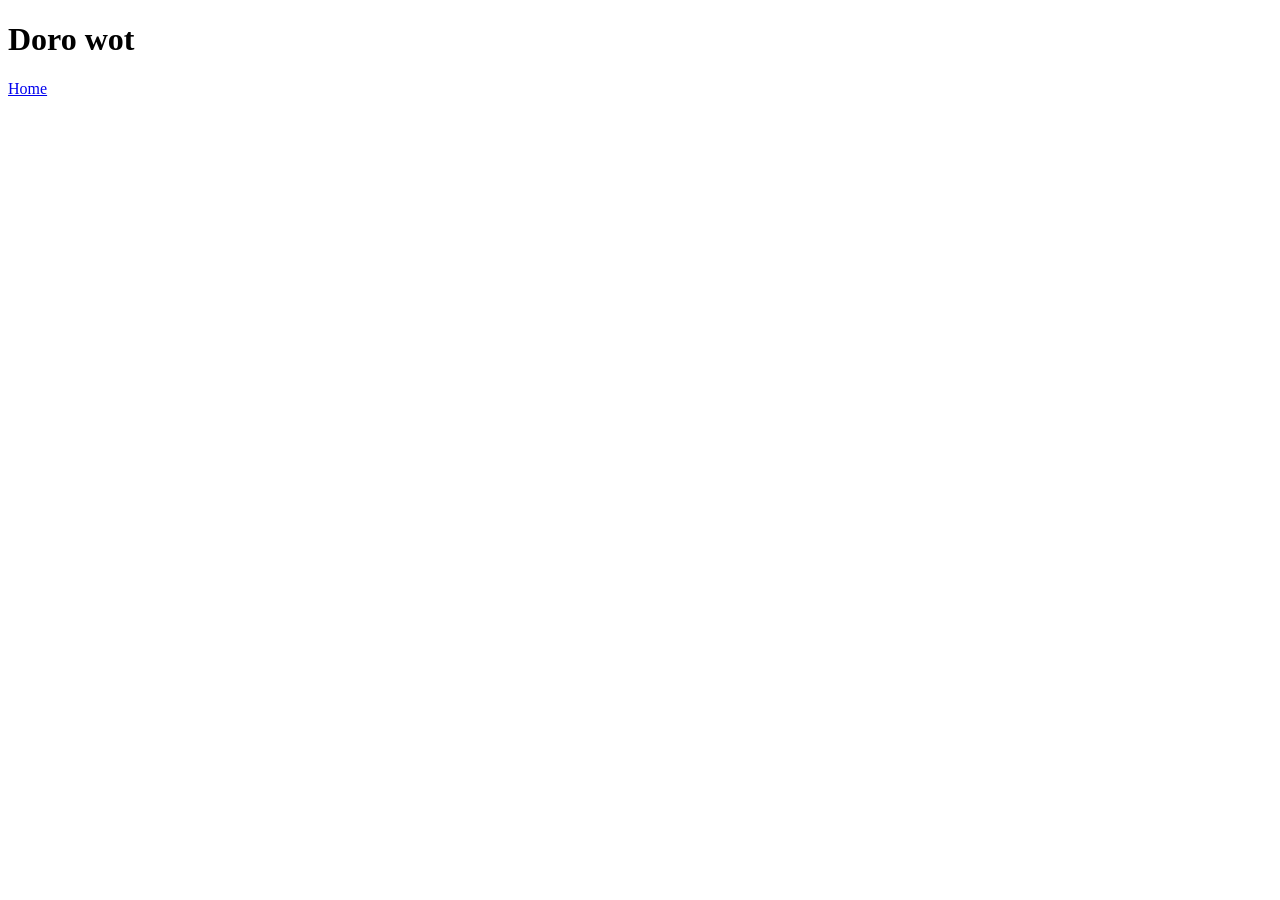
==== recipes/doro.html @ 885223c8 "create recipes page and link with index.html" ====
<!DOCTYPE html>
<html lang="en">
<head>
    <meta charset="UTF-8">
    <meta name="viewport" content="width=device-width, initial-scale=1.0">
    <title>doro</title>
</head>
<body>
    <h1>Doro wot</h1>
    <a href="../index.html">Home</a>
</body>
</html>
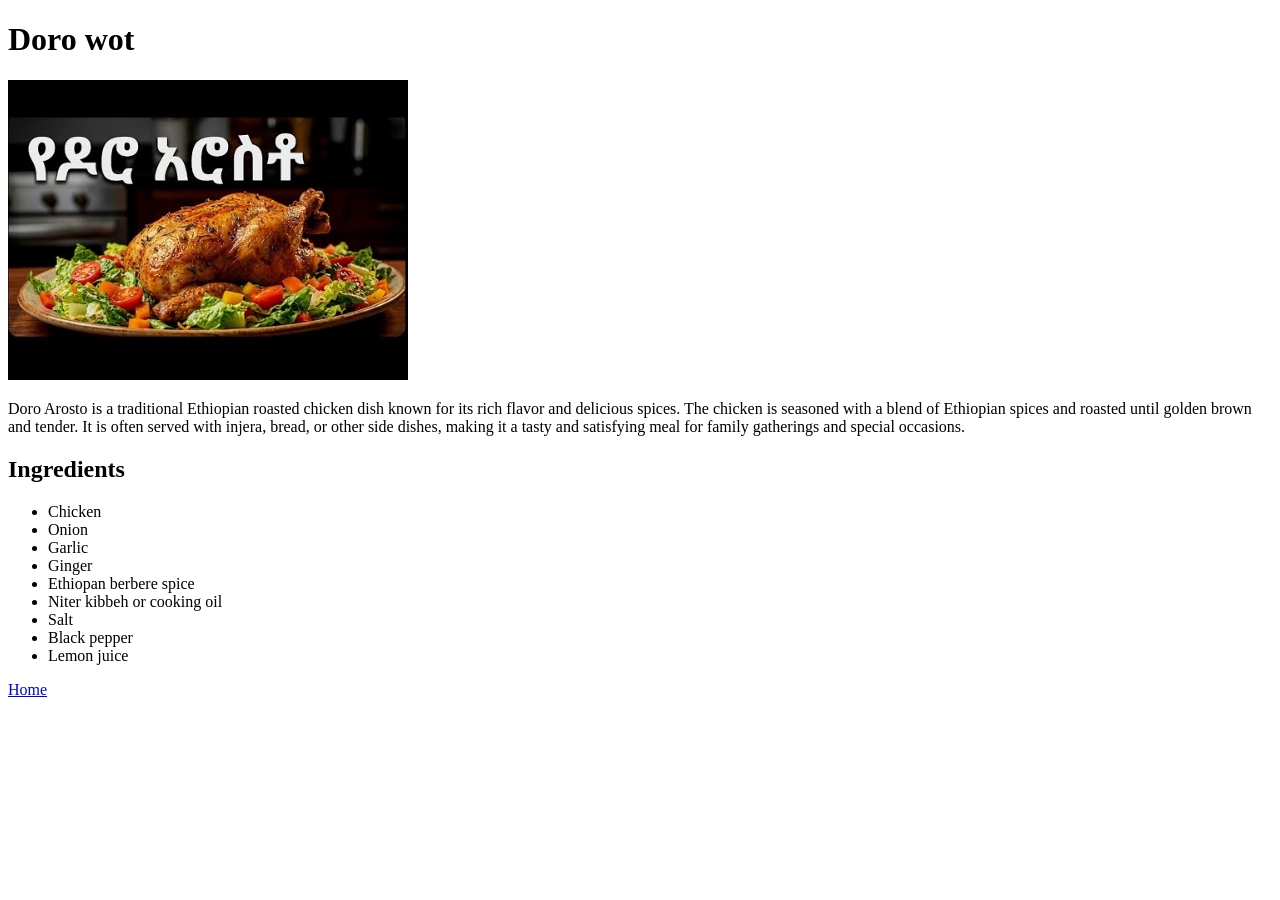
==== commit f05d6b2c: "Add image, description and ingredients Add image, description and ingredients for each recipe" ====
--- a/recipes/doro.html
+++ b/recipes/doro.html
@@ -7,6 +7,20 @@
 </head>
 <body>
     <h1>Doro wot</h1>
+    <img src="../images/doro.jpg" width="400" alt="Doro Arosto">
+    <p>Doro Arosto is a traditional Ethiopian roasted chicken dish known for its rich flavor and delicious spices. The chicken is seasoned with a blend of Ethiopian spices and roasted until golden brown and tender. It is often served with injera, bread, or other side dishes, making it a tasty and satisfying meal for family gatherings and special occasions.</p>
+  <h2>Ingredients</h2>
+    <ul>
+        <li>Chicken</li>
+        <li>Onion</li>
+        <li>Garlic</li>
+        <li>Ginger</li>
+        <li>Ethiopan berbere spice</li>
+        <li>Niter kibbeh or cooking oil</li>
+        <li>Salt</li>
+        <li>Black pepper</li>
+        <li>Lemon juice</li>
+    </ul>
     <a href="../index.html">Home</a>
 </body>
 </html>
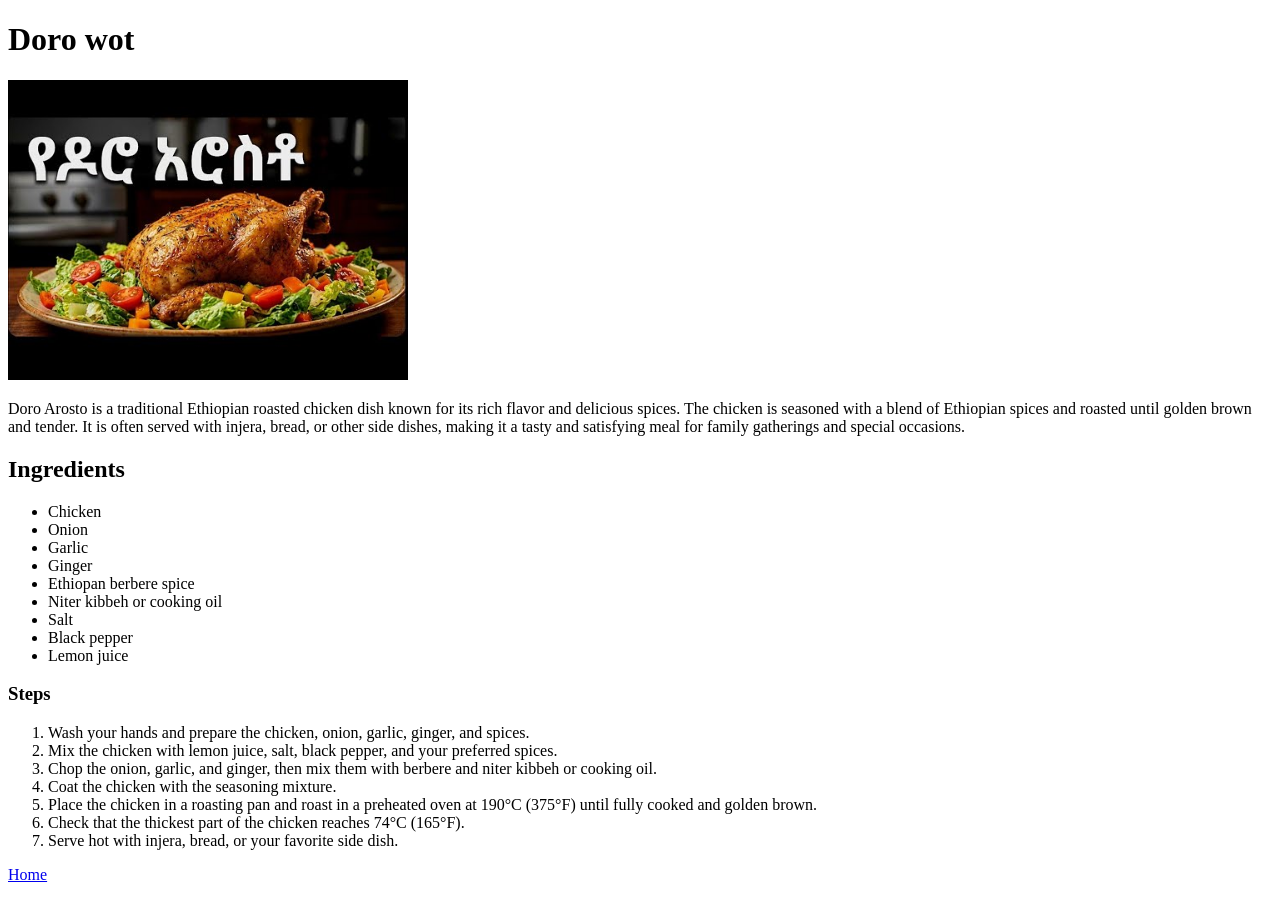
==== commit 949fe8a6: "Add steps for each recipes" ====
--- a/recipes/doro.html
+++ b/recipes/doro.html
@@ -21,6 +21,16 @@
         <li>Black pepper</li>
         <li>Lemon juice</li>
     </ul>
+    <h3>Steps</h3>
+    <ol>
+        <li>Wash your hands and prepare the chicken, onion, garlic, ginger, and spices.</li>
+        <li>Mix the chicken with lemon juice, salt, black pepper, and your preferred spices.</li>
+        <li>Chop the onion, garlic, and ginger, then mix them with berbere and niter kibbeh or cooking oil.</li>
+        <li>Coat the chicken with the seasoning mixture.</li>
+        <li>Place the chicken in a roasting pan and roast in a preheated oven at 190°C (375°F) until fully cooked and golden brown.</li>
+        <li>Check that the thickest part of the chicken reaches 74°C (165°F).</li>
+        <li>Serve hot with injera, bread, or your favorite side dish.</li>
+    </ol>
     <a href="../index.html">Home</a>
 </body>
 </html>
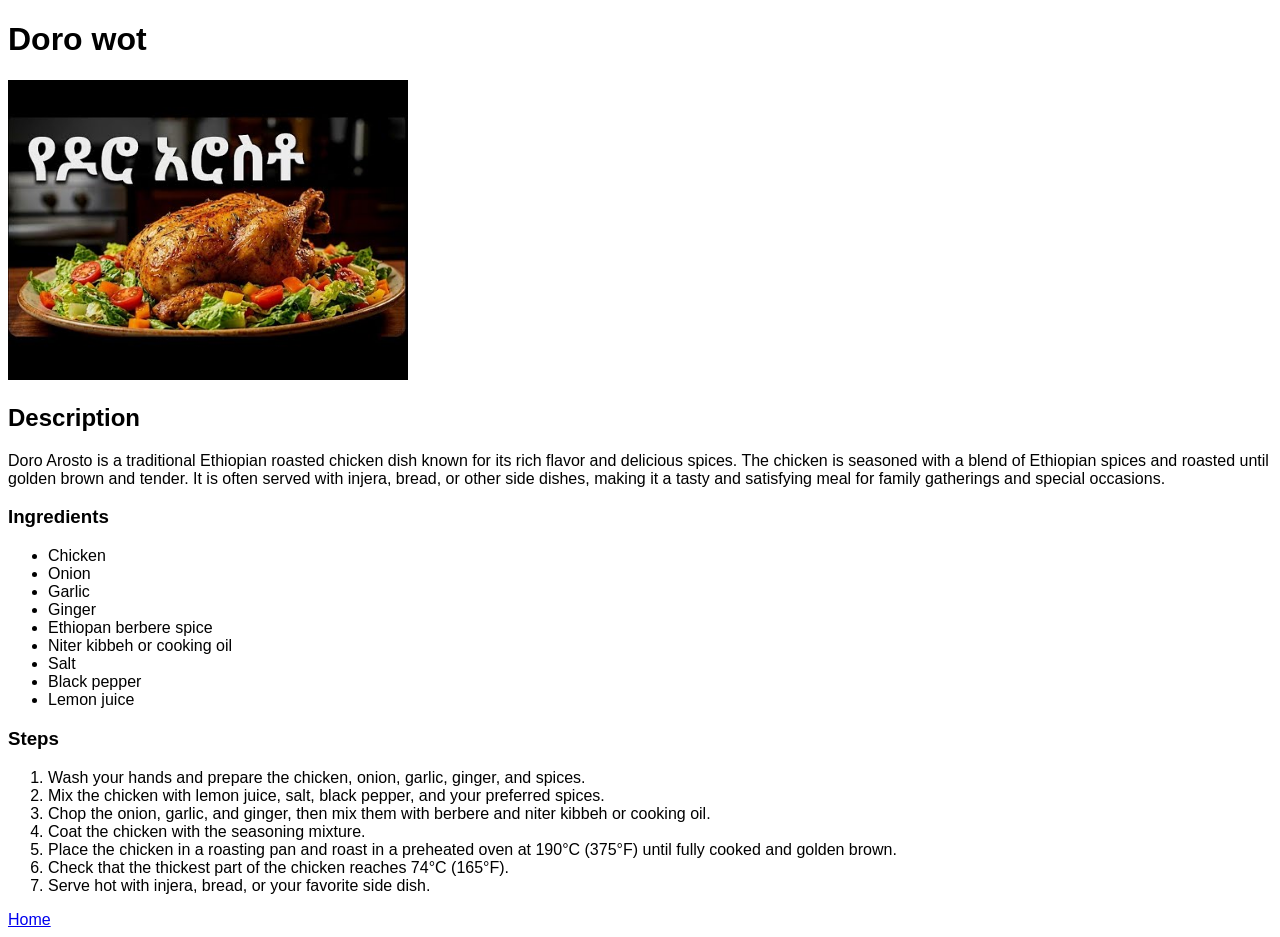
==== commit b6869957: "Add style to doro.html page" ====
--- a/recipes/doro.html
+++ b/recipes/doro.html
@@ -3,13 +3,16 @@
 <head>
     <meta charset="UTF-8">
     <meta name="viewport" content="width=device-width, initial-scale=1.0">
+    <link rel="stylesheet" href="../style.css">
     <title>doro</title>
 </head>
 <body>
+    <div class="recipe-container">
     <h1>Doro wot</h1>
     <img src="../images/doro.jpg" width="400" alt="Doro Arosto">
+    <h2>Description</h2>
     <p>Doro Arosto is a traditional Ethiopian roasted chicken dish known for its rich flavor and delicious spices. The chicken is seasoned with a blend of Ethiopian spices and roasted until golden brown and tender. It is often served with injera, bread, or other side dishes, making it a tasty and satisfying meal for family gatherings and special occasions.</p>
-  <h2>Ingredients</h2>
+  <h3>Ingredients</h2>
     <ul>
         <li>Chicken</li>
         <li>Onion</li>
@@ -31,6 +34,9 @@
         <li>Check that the thickest part of the chicken reaches 74°C (165°F).</li>
         <li>Serve hot with injera, bread, or your favorite side dish.</li>
     </ol>
-    <a href="../index.html">Home</a>
+    <div class="home-link">
+        <a href="../index.html">Home</a>
+    </div>
+    </div>
 </body>
 </html>
--- a/style.css
+++ b/style.css
@@ -0,0 +1,41 @@
+body {
+    font-family: Verdana, Geneva, Tahoma, sans-serif;
+  
+}
+/* Home Page Styles */
+.main-container {
+   width: 400px;
+   margin: 0 auto;
+   padding: 10px;
+}
+.main-container h1{
+    text-align: center;
+    font-size: 48px;
+}
+.main-container ul {
+    display: inline-block;
+    list-style: none;
+  }
+
+  .main-container ul li {
+    padding: 10px;
+    font-size: 24px;
+    border: 2px solid blue;
+    margin: 10px;
+    border-radius: 15px 5px;
+  }
+
+  .main-container ul:first-child{
+    margin-top: 0;
+  }
+
+  .main-container ul li  a{
+    text-decoration: none;
+    color: rgba(0, 0, 0, 0.522);
+  }
+
+  .main-container ul li a:hover {
+    cursor: pointer;
+    color: rgba(0, 0, 0, 0.937);
+  }
+
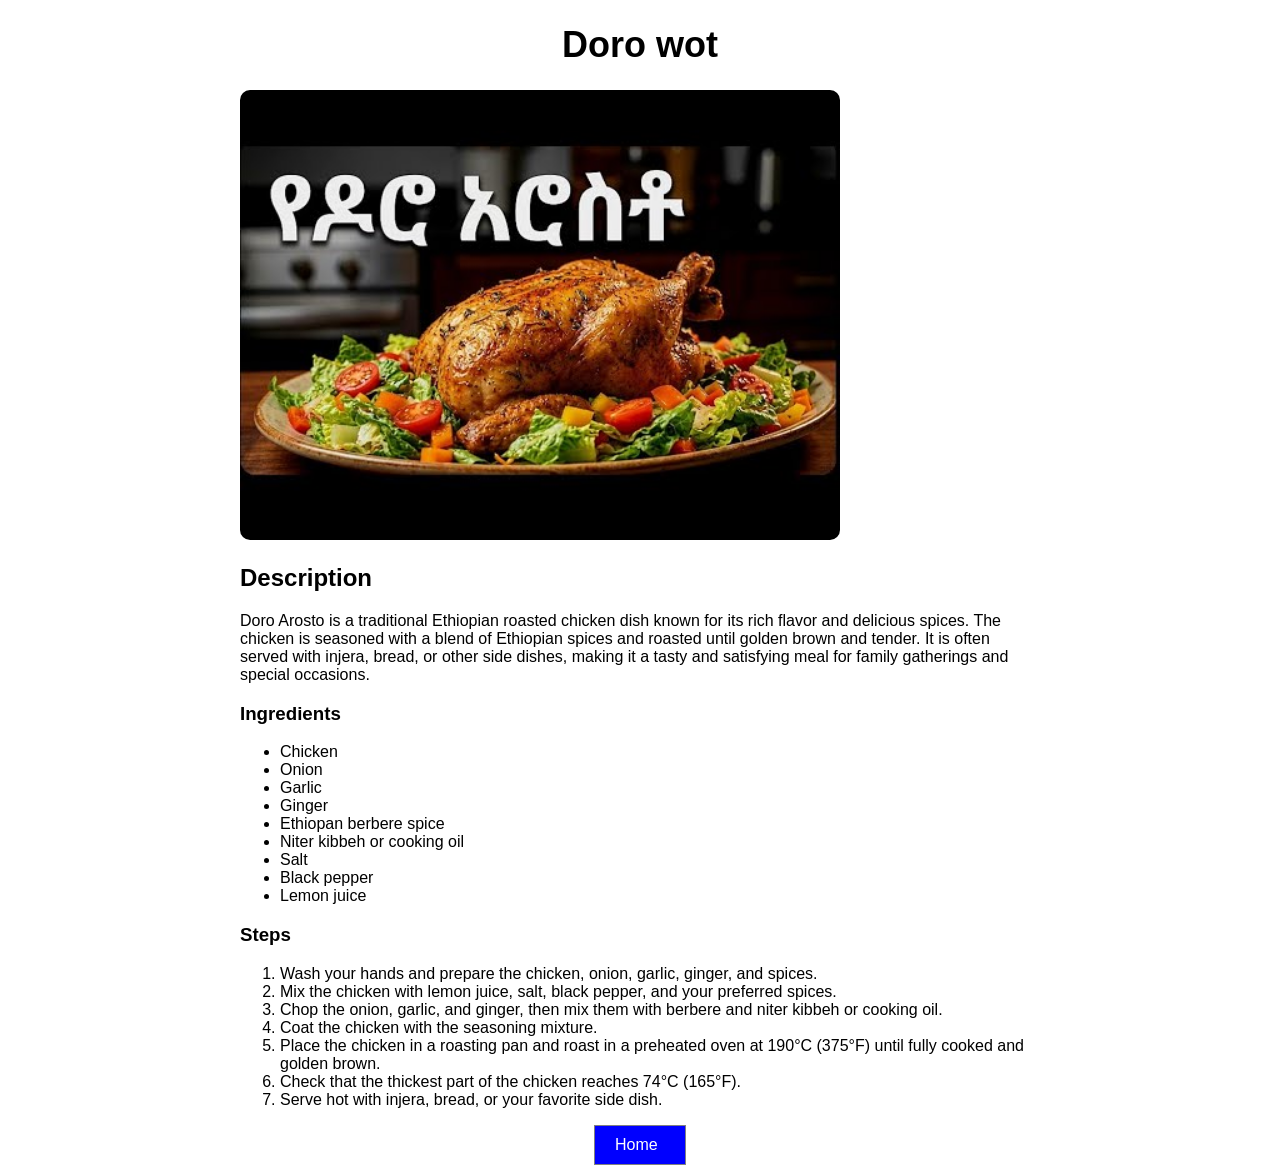
==== commit 0d1d179d: "Add style to tibs.html page" ====
--- a/recipes/doro.html
+++ b/recipes/doro.html
@@ -12,7 +12,7 @@
     <img src="../images/doro.jpg" width="400" alt="Doro Arosto">
     <h2>Description</h2>
     <p>Doro Arosto is a traditional Ethiopian roasted chicken dish known for its rich flavor and delicious spices. The chicken is seasoned with a blend of Ethiopian spices and roasted until golden brown and tender. It is often served with injera, bread, or other side dishes, making it a tasty and satisfying meal for family gatherings and special occasions.</p>
-  <h3>Ingredients</h2>
+  <h3>Ingredients</h3>
     <ul>
         <li>Chicken</li>
         <li>Onion</li>
--- a/style.css
+++ b/style.css
@@ -39,3 +39,29 @@
     color: rgba(0, 0, 0, 0.937);
   }
 
+  /* Recipes Page Styles */
+  .recipe-container {
+    width: 800px;
+    margin: 0 auto;
+  }
+  .recipe-container h1{
+    text-align: center;
+    font-size: 36px;
+  }
+  .recipe-container img{
+    width: 600px;
+    height: auto;
+    border-radius: 10px;
+  }
+  .home-link {
+    width: 50px;
+    padding: 10px 20px;
+    margin: 10px auto;
+    border: 1px solid gray;
+    background-color: blue;
+  }
+  .home-link a {
+    text-decoration: none;
+    color: white;
+    
+  }
